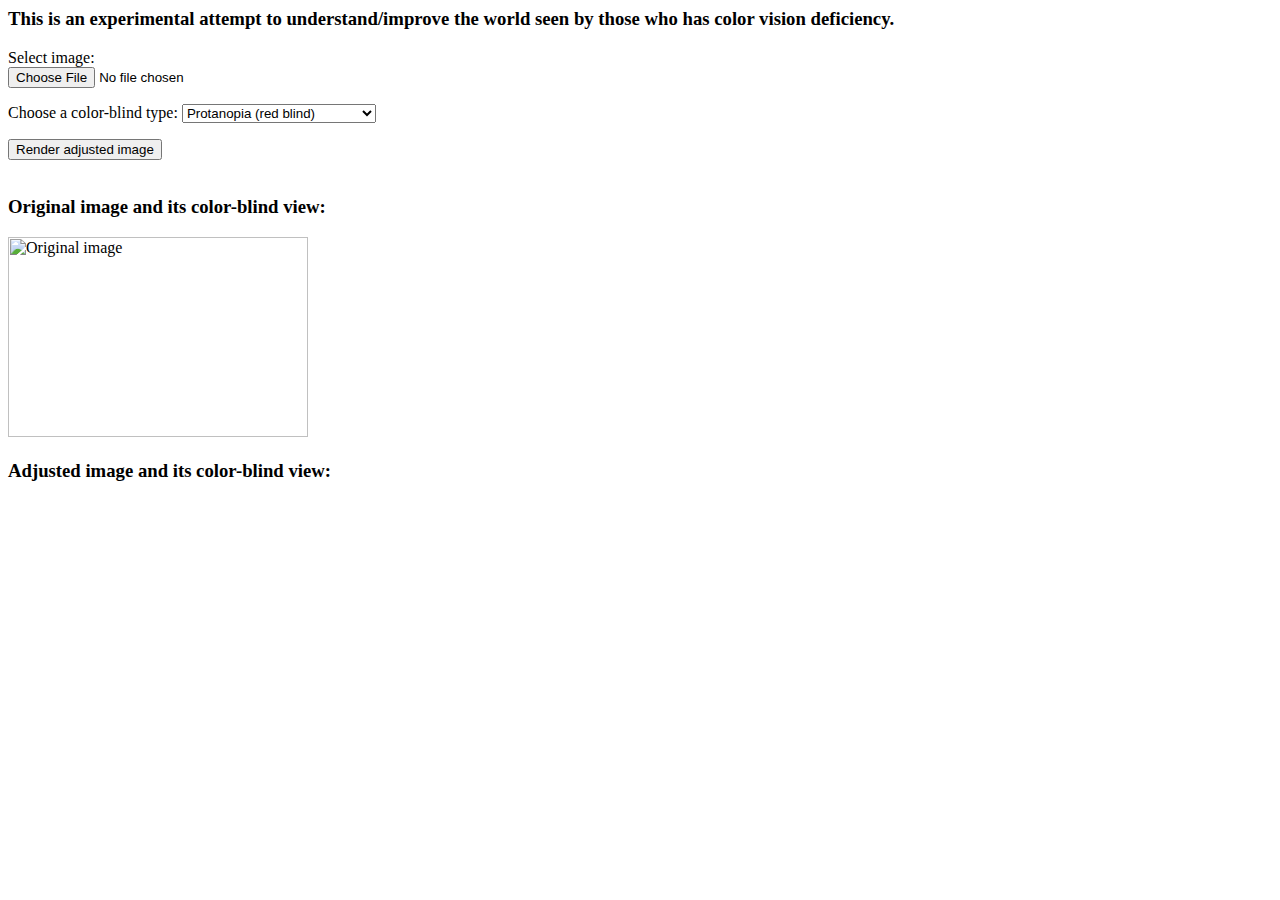
==== demos/color/demo.html @ 6d2ee1b6 "Add two demos and the home page looks good!" ====
<html>

<head>
	<script type="text/javascript" src="demo_handler.js"></script>
</head>

<body>
	<h3>This is an experimental attempt to understand/improve the world seen by those who has color vision deficiency.</h3>
	<div>
		<form>
		  <label for="img">Select image:</label>
		  <div><input type="file" id="img" name="img" accept="image/*" onchange="displayImage(this)"></div>
		</form>
		<form>
		  <label for="types">Choose a color-blind type:</label>
		  <select name="types" id="types" onchange="updateTypeSelection(this)">
		    <option value="Protanopia">Protanopia (red blind)</option>
		    <option value="Protanomaly">Protanomaly (red weak)</option>
		    <option value="Deuteranopia">Deuteranopia (green blind)</option>
		    <option value="Deuteranomaly">Deuteranomaly (green weak)</option>
		  </select>
		</form>
		<button onclick="renderImage()">Render adjusted image</button>
	</div>

	<br>

	<div>
		<div><h3>Original image and its color-blind view:</h3></div>
		<img id="origImage" src="#" alt="Original image" width="300" height="200"/>
		<canvas id="cbOrigCanvas" src="#" alt="Color-blind view of original image" width="300" height="200"/>
	</div>

	<div>
		<canvas id="origCanvas" src="#" alt="Original image" width="300" height="200" style="display: none;"/>
	</div>

	<div>
		<div><h3>Adjusted image and its color-blind view:</h3></div>
		<canvas id="modifiedCanvas" src="#" alt="Modified image" width="300" height="200"></canvas>
		<canvas id="cbModifiedCanvas" src="#" alt="Color-blind view of modified image" width="300" height="200"></canvas>
	</div>
</body>


</html>
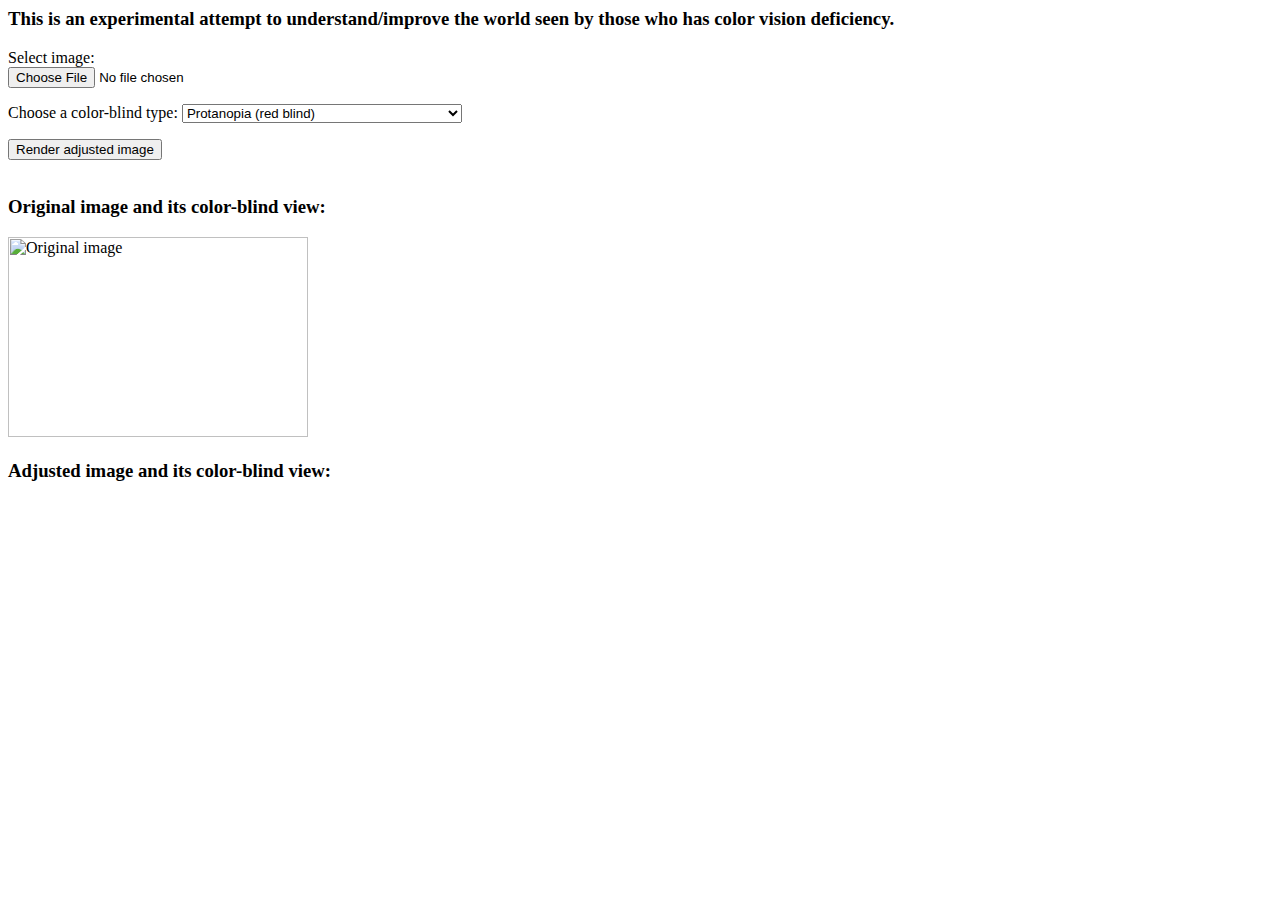
==== commit 7bccc835: "Quiz for colorblind" ====
--- a/demos/color/demo.html
+++ b/demos/color/demo.html
@@ -15,9 +15,14 @@
 		  <label for="types">Choose a color-blind type:</label>
 		  <select name="types" id="types" onchange="updateTypeSelection(this)">
 		    <option value="Protanopia">Protanopia (red blind)</option>
+		    <option value="Custom">Custom value (try it!)</option>
 		    <option value="Protanomaly">Protanomaly (red weak)</option>
 		    <option value="Deuteranopia">Deuteranopia (green blind)</option>
 		    <option value="Deuteranomaly">Deuteranomaly (green weak)</option>
+		    <option value="Tritanopia">Tritanopia (blue blind)</option>
+		    <option value="Tritanomaly">Tritanomaly (blue weak)</option>
+		    <option value="Achromatopsia">Achromatopsia (monochromacy)</option>
+		    <option value="Achromatomaly">Achromatomaly (blue cone monochromacy)</option>
 		  </select>
 		</form>
 		<button onclick="renderImage()">Render adjusted image</button>
